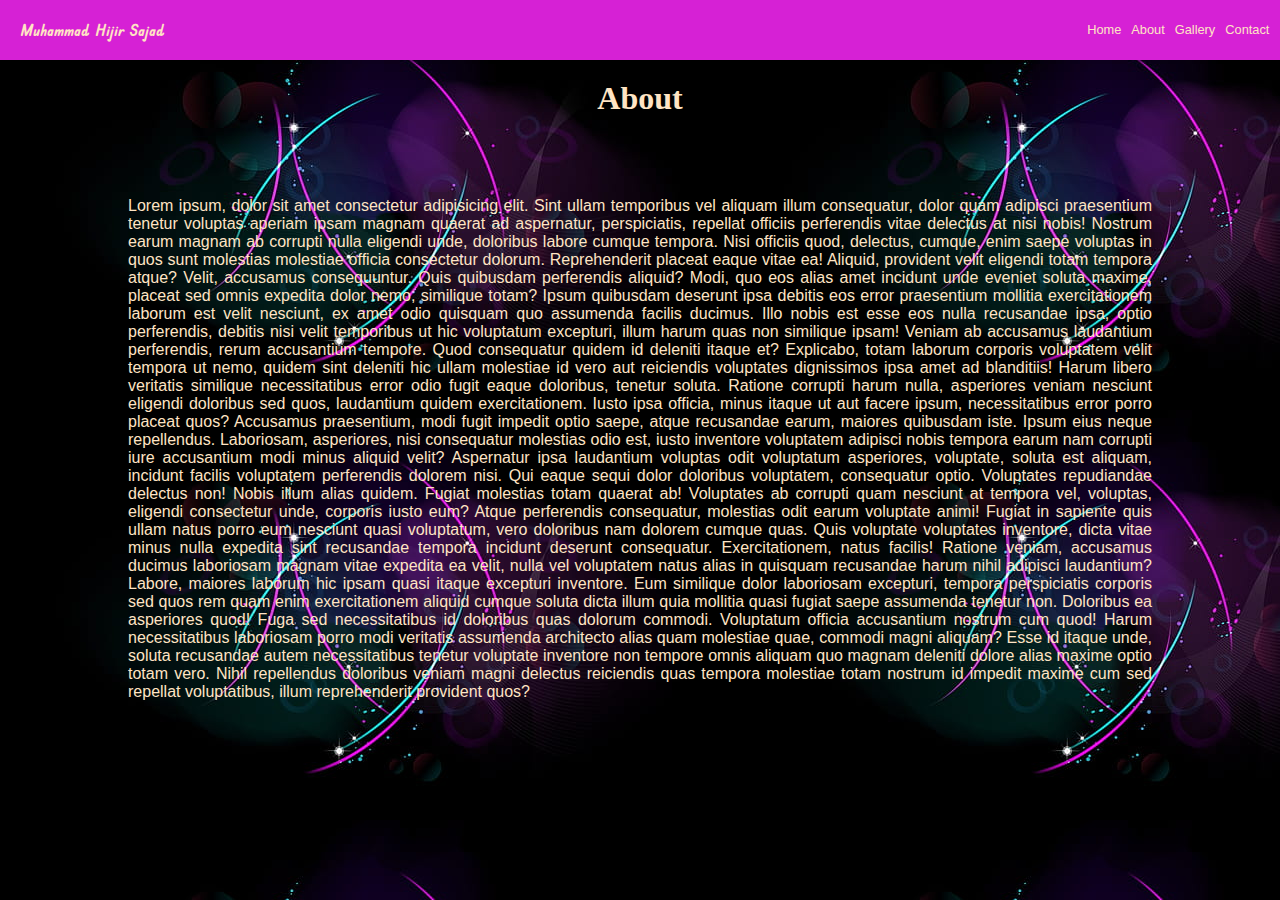
==== About/about.html @ e1387509 "Tugas Project 1 Final" ====
<html lang="en">
  <head>
    <meta charset="UTF-8" />
    <meta http-equiv="X-UA-Compatible" content="IE=edge" />
    <meta name="viewport" content="width=device-width, initial-scale=1.0" />
    <title>Contact</title>
    <link rel="stylesheet" href="about.css" />
    <link rel="stylesheet" href="../style.css" />
    <link rel="preconnect" href="https://fonts.googleapis.com" />
    <link rel="preconnect" href="https://fonts.gstatic.com" crossorigin />
    <link href="https://fonts.googleapis.com/css2?family=Edu+TAS+Beginner&display=swap" rel="stylesheet" />
  </head>
  <body>
    <section class="nav">
      <div id="myprofile">
        <h4><a href="../index.html">Muhammad Hijir Sajad</a></h4>
      </div>

      <ul>
        <li><a href="../Home/home.html">Home</a></li>
        <li><a href="about.html">About</a></li>
        <li><a href="../Gallery/gallery.html">Gallery</a></li>
        <li><a href="../COntact/contact.html">Contact</a></li>
      </ul>
    </section>
    <section id="about">
      <div class="container-about">
        <h1>About</h1>
        <div class="container">
          <div class="row">
            <div class="col">
              <p style="justify-content: center;">Lorem ipsum, dolor sit amet consectetur adipisicing elit. Sint ullam temporibus vel aliquam illum consequatur, dolor quam adipisci praesentium tenetur voluptas aperiam ipsam magnam quaerat ad aspernatur, perspiciatis, repellat officiis perferendis vitae delectus at nisi nobis! Nostrum earum magnam ab corrupti nulla eligendi unde, doloribus labore cumque tempora. Nisi officiis quod, delectus, cumque, enim saepe voluptas in quos sunt molestias molestiae officia consectetur dolorum. Reprehenderit placeat eaque vitae ea! Aliquid, provident velit eligendi totam tempora atque? Velit, accusamus consequuntur. Quis quibusdam perferendis aliquid? Modi, quo eos alias amet incidunt unde eveniet soluta maxime, placeat sed omnis expedita dolor nemo, similique totam? Ipsum quibusdam deserunt ipsa debitis eos error praesentium mollitia exercitationem laborum est velit nesciunt, ex amet odio quisquam quo assumenda facilis ducimus. Illo nobis est esse eos nulla recusandae ipsa, optio perferendis, debitis nisi velit temporibus ut hic voluptatum excepturi, illum harum quas non similique ipsam! Veniam ab accusamus laudantium perferendis, rerum accusantium tempore. Quod consequatur quidem id deleniti itaque et? Explicabo, totam laborum corporis voluptatem velit tempora ut nemo, quidem sint deleniti hic ullam molestiae id vero aut reiciendis voluptates dignissimos ipsa amet ad blanditiis! Harum libero veritatis similique necessitatibus error odio fugit eaque doloribus, tenetur soluta. Ratione corrupti harum nulla, asperiores veniam nesciunt eligendi doloribus sed quos, laudantium quidem exercitationem. Iusto ipsa officia, minus itaque ut aut facere ipsum, necessitatibus error porro placeat quos? Accusamus praesentium, modi fugit impedit optio saepe, atque recusandae earum, maiores quibusdam iste. Ipsum eius neque repellendus. Laboriosam, asperiores, nisi consequatur molestias odio est, iusto inventore voluptatem adipisci nobis tempora earum nam corrupti iure accusantium modi minus aliquid velit? Aspernatur ipsa laudantium voluptas odit voluptatum asperiores, voluptate, soluta est aliquam, incidunt facilis voluptatem perferendis dolorem nisi. Qui eaque sequi dolor doloribus voluptatem, consequatur optio. Voluptates repudiandae delectus non! Nobis illum alias quidem. Fugiat molestias totam quaerat ab! Voluptates ab corrupti quam nesciunt at tempora vel, voluptas, eligendi consectetur unde, corporis iusto eum? Atque perferendis consequatur, molestias odit earum voluptate animi! Fugiat in sapiente quis ullam natus porro eum nesciunt quasi voluptatum, vero doloribus nam dolorem cumque quas. Quis voluptate voluptates inventore, dicta vitae minus nulla expedita sint recusandae tempora incidunt deserunt consequatur. Exercitationem, natus facilis! Ratione veniam, accusamus ducimus laboriosam magnam vitae expedita ea velit, nulla vel voluptatem natus alias in quisquam recusandae harum nihil adipisci laudantium? Labore, maiores laborum hic ipsam quasi itaque excepturi inventore. Eum similique dolor laboriosam excepturi, tempora perspiciatis corporis sed quos rem quam enim exercitationem aliquid cumque soluta dicta illum quia mollitia quasi fugiat saepe assumenda tenetur non. Doloribus ea asperiores quod! Fuga sed necessitatibus id doloribus quas dolorum commodi. Voluptatum officia accusantium nostrum cum quod! Harum necessitatibus laboriosam porro modi veritatis assumenda architecto alias quam molestiae quae, commodi magni aliquam? Esse id itaque unde, soluta recusandae autem necessitatibus tenetur voluptate inventore non tempore omnis aliquam quo magnam deleniti dolore alias maxime optio totam vero. Nihil repellendus doloribus veniam magni delectus reiciendis quas tempora molestiae totam nostrum id impedit maxime cum sed repellat voluptatibus, illum reprehenderit provident quos?</p>
            </div>
          </div>
         
      </div>
    </section>
  </body>
</html>
---- About/about.css ----
body {
  color: bisque;
  font-family: "Montserrat", sans-serif;
  background-image: url(Gambar/magic-glowing-black-background-purple-and-green-wallpaper-wallpaper-preview.jpg);
}
#about {
  margin-top: 5rem;
  text-align: center;
  display: flex;
  justify-content: center;
}
#about .container {
  margin-top: 5rem;
  margin-left: 8rem;
  margin-right: 8rem;
}

p {
  text-align: justify;
}
---- style.css ----
* {
  margin: 0;
  padding: 0;
}

#index {
  margin-top: 380px;
}
#index h1 {
  font-size: 50px;
}
#index p,
h1 {
  text-align: center;
  font-family: "Gloria Hallelujah", cursive;
}
body {
  color: bisque;
  font-family: "Montserrat", sans-serif;
  background-image: url(Gambar/magic-glowing-black-background-purple-and-green-wallpaper-wallpaper-preview.jpg);
}

.nav {
  display: flex;
  position: fixed;
  justify-content: space-between;
  padding: 20px 20px;
  width: 98%;
  top: 0;
  background-color: #d621d5;
}
.nav #myprofile {
  font-family: "Edu TAS Beginner", cursive;
}
.nav #myprofile a {
  color: bisque;
  text-decoration: none;
}
.nav ul {
  display: flex;
  list-style: none;
}
.nav ul li {
  padding: 0 5px;
}
.nav ul li a {
  color: bisque;
  text-decoration: none;
  font-size: 0.8rem;
}
.nav ul li a:hover,
.nav #myprofile a:hover {
  color: black;
}
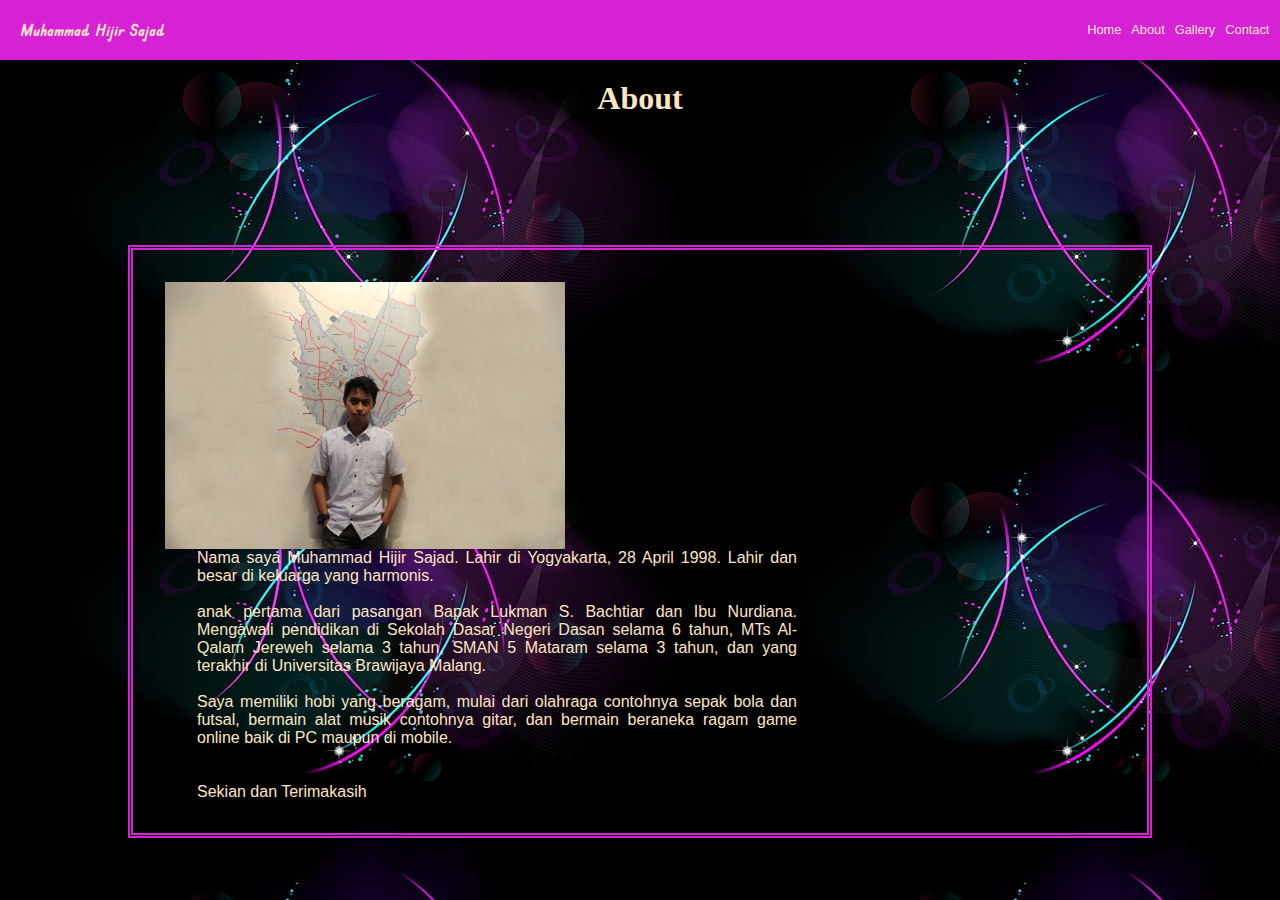
==== commit bed8adf6: "Assigment Project 1 Final Revisi" ====
--- a/About/about.html
+++ b/About/about.html
@@ -29,10 +29,22 @@
         <div class="container">
           <div class="row">
             <div class="col">
-              <p style="justify-content: center;">Lorem ipsum, dolor sit amet consectetur adipisicing elit. Sint ullam temporibus vel aliquam illum consequatur, dolor quam adipisci praesentium tenetur voluptas aperiam ipsam magnam quaerat ad aspernatur, perspiciatis, repellat officiis perferendis vitae delectus at nisi nobis! Nostrum earum magnam ab corrupti nulla eligendi unde, doloribus labore cumque tempora. Nisi officiis quod, delectus, cumque, enim saepe voluptas in quos sunt molestias molestiae officia consectetur dolorum. Reprehenderit placeat eaque vitae ea! Aliquid, provident velit eligendi totam tempora atque? Velit, accusamus consequuntur. Quis quibusdam perferendis aliquid? Modi, quo eos alias amet incidunt unde eveniet soluta maxime, placeat sed omnis expedita dolor nemo, similique totam? Ipsum quibusdam deserunt ipsa debitis eos error praesentium mollitia exercitationem laborum est velit nesciunt, ex amet odio quisquam quo assumenda facilis ducimus. Illo nobis est esse eos nulla recusandae ipsa, optio perferendis, debitis nisi velit temporibus ut hic voluptatum excepturi, illum harum quas non similique ipsam! Veniam ab accusamus laudantium perferendis, rerum accusantium tempore. Quod consequatur quidem id deleniti itaque et? Explicabo, totam laborum corporis voluptatem velit tempora ut nemo, quidem sint deleniti hic ullam molestiae id vero aut reiciendis voluptates dignissimos ipsa amet ad blanditiis! Harum libero veritatis similique necessitatibus error odio fugit eaque doloribus, tenetur soluta. Ratione corrupti harum nulla, asperiores veniam nesciunt eligendi doloribus sed quos, laudantium quidem exercitationem. Iusto ipsa officia, minus itaque ut aut facere ipsum, necessitatibus error porro placeat quos? Accusamus praesentium, modi fugit impedit optio saepe, atque recusandae earum, maiores quibusdam iste. Ipsum eius neque repellendus. Laboriosam, asperiores, nisi consequatur molestias odio est, iusto inventore voluptatem adipisci nobis tempora earum nam corrupti iure accusantium modi minus aliquid velit? Aspernatur ipsa laudantium voluptas odit voluptatum asperiores, voluptate, soluta est aliquam, incidunt facilis voluptatem perferendis dolorem nisi. Qui eaque sequi dolor doloribus voluptatem, consequatur optio. Voluptates repudiandae delectus non! Nobis illum alias quidem. Fugiat molestias totam quaerat ab! Voluptates ab corrupti quam nesciunt at tempora vel, voluptas, eligendi consectetur unde, corporis iusto eum? Atque perferendis consequatur, molestias odit earum voluptate animi! Fugiat in sapiente quis ullam natus porro eum nesciunt quasi voluptatum, vero doloribus nam dolorem cumque quas. Quis voluptate voluptates inventore, dicta vitae minus nulla expedita sint recusandae tempora incidunt deserunt consequatur. Exercitationem, natus facilis! Ratione veniam, accusamus ducimus laboriosam magnam vitae expedita ea velit, nulla vel voluptatem natus alias in quisquam recusandae harum nihil adipisci laudantium? Labore, maiores laborum hic ipsam quasi itaque excepturi inventore. Eum similique dolor laboriosam excepturi, tempora perspiciatis corporis sed quos rem quam enim exercitationem aliquid cumque soluta dicta illum quia mollitia quasi fugiat saepe assumenda tenetur non. Doloribus ea asperiores quod! Fuga sed necessitatibus id doloribus quas dolorum commodi. Voluptatum officia accusantium nostrum cum quod! Harum necessitatibus laboriosam porro modi veritatis assumenda architecto alias quam molestiae quae, commodi magni aliquam? Esse id itaque unde, soluta recusandae autem necessitatibus tenetur voluptate inventore non tempore omnis aliquam quo magnam deleniti dolore alias maxime optio totam vero. Nihil repellendus doloribus veniam magni delectus reiciendis quas tempora molestiae totam nostrum id impedit maxime cum sed repellat voluptatibus, illum reprehenderit provident quos?</p>
+              <img style="width: 400px" src="../Gambar/Sajad.JPEG" alt="" />
             </div>
           </div>
-         
+          <div class="row">
+            <div class="col">
+              <p style="justify-content: center">
+                Nama saya Muhammad Hijir Sajad. Lahir di Yogyakarta, 28 April 1998. Lahir dan besar di keluarga yang harmonis. <br />
+                <br />
+                anak pertama dari pasangan Bapak Lukman S. Bachtiar dan Ibu Nurdiana. Mengawali pendidikan di Sekolah Dasar Negeri Dasan selama 6 tahun, MTs Al-Qalam Jereweh selama 3 tahun, SMAN 5 Mataram selama 3 tahun, dan yang terakhir
+                di Universitas Brawijaya Malang. <br />
+                <br />Saya memiliki hobi yang beragam, mulai dari olahraga contohnya sepak bola dan futsal, bermain alat musik contohnya gitar, dan bermain beraneka ragam game online baik di PC maupun di mobile. <br /><br /><br />Sekian dan
+                Terimakasih
+              </p>
+            </div>
+          </div>
+        </div>
       </div>
     </section>
   </body>
--- a/About/about.css
+++ b/About/about.css
@@ -4,17 +4,25 @@
   background-image: url(Gambar/magic-glowing-black-background-purple-and-green-wallpaper-wallpaper-preview.jpg);
 }
 #about {
+  display: flex;
   margin-top: 5rem;
   text-align: center;
   display: flex;
   justify-content: center;
 }
 #about .container {
-  margin-top: 5rem;
+  padding: 2rem;
+  border: 5px double #d621d5;
+  display: flex;
+  flex-wrap: wrap;
+  margin-top: 8rem;
   margin-left: 8rem;
   margin-right: 8rem;
 }
 
 p {
   text-align: justify;
+  width: 600px;
+  padding-top: 0rem;
+  padding-left: 2rem;
 }
